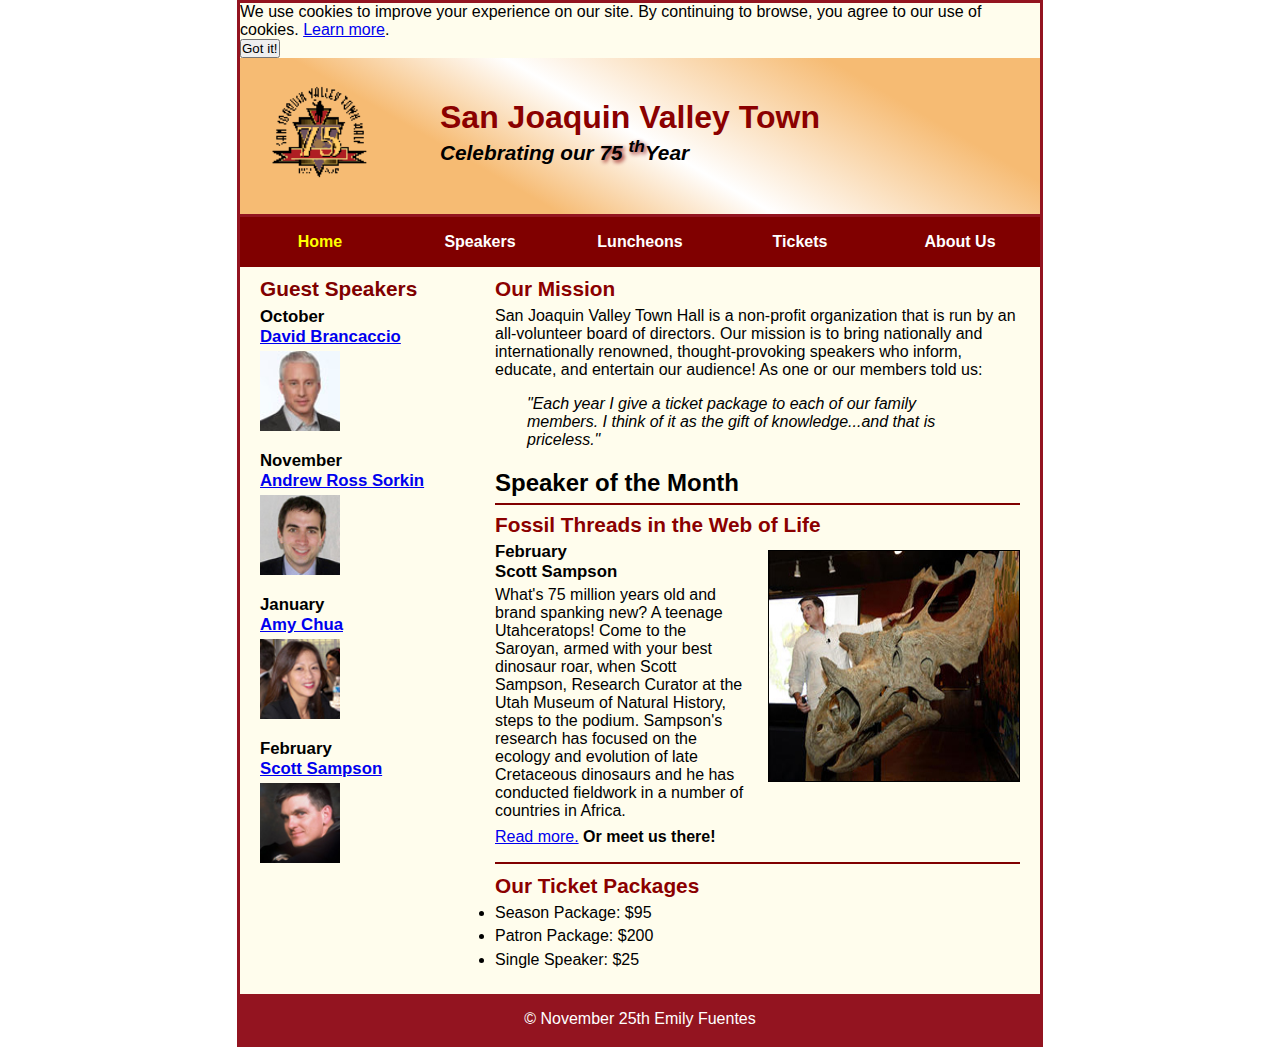
==== index.html @ be7d625f "Add files via upload" ====
<!DOCTYPE html>
<html>

<head>
    <title>San Joaquin Valley Town Hall</title>
    <link rel="shortcut icon" href="images/favicon.jpg" width="80">
    <link rel="stylesheet" href="styles/c8_main.css">
</head>

<div id="cookieConsent" class="cookie-consent">
    <div class="cookie-content">
      <p>We use cookies to improve your experience on our site. By continuing to browse, you agree to our use of cookies. <a href="Emilyindex.html">Learn more</a>.</p>
      <button id="acceptCookies" class="accept-button">Got it!</button>
    </div>
  </div>

<body>
<header>
    <div style="display: flex; align-items: center;">
        <img src="images/town_hall_logo.jpg" alt="San Joaquin Valley Town Hall" width="100" height="100">
        <div style="display: flex; flex-direction: column; margin-left: 20px;">
            <h1 style="color: darkred; margin-left: 20px; ">San Joaquin Valley Town</h1>
            <h3 style="color: black; margin-left: 20px;">Celebrating our <span style="text-shadow: 2px 2px 4px darkred;">75 <sup>th</sup></span>Year</h3>
        </div>
    </div>
</header>

<nav id="nav_menu"> 
    <ul>
        <li><a href="/Users/deborah/index.html" class="current">Home</a></li>
        <li><a href="#">Speakers</a></li>
        <li><a href="#">Luncheons</a></li>
        <li><a href="#">Tickets</a></li>
        <li><a href="#">About Us</a>
            <ul>
                <li><a href="#">Our History</a></li>
                <li><a href="#">Board of Directors</a></li>
                <li><a href="#">Past Speakers</a></li>
                <li><a href="#">Contact Information</a></li>
            </ul>
        </li>
    </ul>
</nav>

    <main>
        <section>
        <h2 style="color: darkred;">Our Mission</h2>
            <p>San Joaquin Valley Town Hall is a non-profit organization that is run by an all-volunteer board of directors. Our mission is to bring nationally and internationally renowned, thought-provoking speakers who inform, educate, and entertain our audience! As one or our members told us:</p>
            <style>
                .indented{
                    margin-left: 40px;
                }
            </style>
        <p class="indented"><blockquote class="quotes">&quot;Each year I give a ticket package to each of our family members. I think of it as the gift of knowledge...and that is priceless."</blockquote></p>
        
        <h1 style="color: black;">Speaker of the Month</style> </h1>
        <article>
        <h2 style="color: darkred;">Fossil Threads in the Web of Life</h2>

        <img src="images/sampson_dinosaur.jpg" alt="Sampson dinosaur" width="250" height="230">
        <h3><b>February<br>Scott Sampson</b></h3>
        <p>What's 75 million years old and brand spanking new? A teenage Utahceratops! Come to the Saroyan, armed with your best dinosaur roar, when Scott Sampson, Research Curator at the Utah Museum of Natural History, steps to the podium. Sampson's research has focused on the ecology and evolution of late Cretaceous dinosaurs and he has conducted fieldwork in a number of countries in Africa.</p>
        <p><a href="speakers/c7_sampson.html">Read more.</a> <strong>Or meet us there!</strong></p>

        </article>

        <h2 style="color: darkred;">Our Ticket Packages</h2>

            <li>Season Package: $95</li>
            <li>Patron Package: $200</li>
            <li>Single Speaker: $25</li>
        </section>
    </main>
         
    <aside>
        <h2>Guest Speakers</h2>
        <h3>October<br> <a
            href="speakers/brancaccio.html"> David Brancaccio</a> </h3>
        <div>
            <img src="images/brancaccio75.jpg" alt="David Brancaccio" width="80" height="80">
        </div>

        <h3>November <br> <a
        href="speakers/sorkin.html"> Andrew Ross Sorkin</a></h3>
        <img src="images/sorkin75.jpg" alt="Andrew Ross Sorkin" width="80" height="80">

        <h3>January<br><a href="speakers/chua.html">Amy Chua</a></h3>
        <img src="images/chua75.jpg" alt="Amy Chua" width="80" height="80">

        <h3>February<br><a href="speakers/c7_sampson.html">Scott Sampson</a></h3>
        <img src="images/sampson75.jpg" alt="Scott Sampson" width="80">

   </aside>
    <footer>
    <p>&copy; November 25th Emily Fuentes</p>
        
    </footer>
    </body>
</html>
---- styles/c8_main.css ----
/* the styles for the elements */
* {
	margin: 0;
	padding: 0;
}
html {
	background-color: white;
}
body {
	font-family: Arial, Helvetica, sans-serif;
    font-size: 100%;
    width: 800px;
    margin: 0 auto;
    border: 3px solid #931420;
    background-color: #fffded;
}
a:focus, a:hover {
	font-style: italic;
}
/* the styles for the header */
header {
	padding: 1.5em 0 2em 0;
	border-bottom: 3px solid #931420;
		background-image: -moz-linear-gradient(
	    30deg, #f6bb73 0%, #f6bb73 30%, white 50%, #f6bb73 80%, #f6bb73 100%);
	background-image: -webkit-linear-gradient(
	    30deg, #f6bb73 0%, #f6bb73 30%, white 50%, #f6bb73 80%, #f6bb73 100%);
	background-image: -o-linear-gradient(
	    30deg, #f6bb73 0%, #f6bb73 30%, white 50%, #f6bb73 80%, #f6bb73 100%);
	background-image: linear-gradient(
	    30deg, #f6bb73 0%, #f6bb73 30%, white 50%, #f6bb73 80%, #f6bb73 100%);
}
header h2 {
	font-size: 175%;
	color: #800000;
}
header h3 {
	font-size: 130%;
	font-style: italic;
}
header img {
	float: left;
	padding: 0 30px;
}
.shadow {
	text-shadow: 2px 2px 2px #800000;
}
/* the styles for the navigation menu */
#nav_menu ul {
	list-style-type: none;
	margin: 0;
	padding: 0;
	position: relative;

}
#nav_menu ul li {
	float: left;
}
#nav_menu ul li a {
    display: block;
    width: 160px;
    text-align: center;
    padding: 1em 0;
    text-decoration: none;
    background-color: #800000;
    color: white;
    font-weight: bold;
}
#nav_menu a.current {
	color: yellow;
}
#nav_menu ul ul {
    display: none;
    position: absolute;
    top: 100%;
}
#nav_menu ul ul li {
	float: none;
}
#nav_menu ul li:hover > ul {
	display: block;
}
#nav_menu > ul::after {
    content: "";
    clear: both;
    display: block;
}

/* the styles for the section */
section {
	width: 525px;
	float: right;
	padding: 0 20px 20px 20px;
}
section h1 {
	font-size: 150%;
	padding: .5em 0 .25em 0;
	margin: 0;
}
section h2 {
	color: #800000;
	font-size: 130%;
	padding: .5em 0 .25em 0;
}
section p {
	padding-bottom: .5em;
}
section blockquote {
	padding: 0 2em;
	font-style: italic;
}
section ul {
	padding: 0 0 .25em 1.25em;
	list-style-type: circle;
}
section li {
	padding-bottom: .35em;
}

/* the styles for the article */
article {
	padding: .5em 0;
	border-top: 2px solid #800000;
	border-bottom: 2px solid #800000;
}
article h2 {
	padding-top: 0;
}
article h3 {
	font-size: 105%;
	padding-bottom: .25em;
}
article img {
	float: right;
	margin: .5em 0 1em 1em;
	border: 1px solid black;
}

/* the styles for the aside */
aside {
	width: 215px;
	float: right;
	padding: 0 0 20px 20px;
}
aside h2 {
	color: #800000;
	font-size: 130%;
	padding: .5em 0 .25em 0;
}

aside h3 {
	font-size: 105%;
	padding-bottom: .25em;
}
aside img {
	padding-bottom: 1em;
}

/* the styles for the footer */
footer {
	background-color: #931420;
	clear: both;

}
footer p {
	text-align: center;
	color: white;
	padding: 1em 0;
}
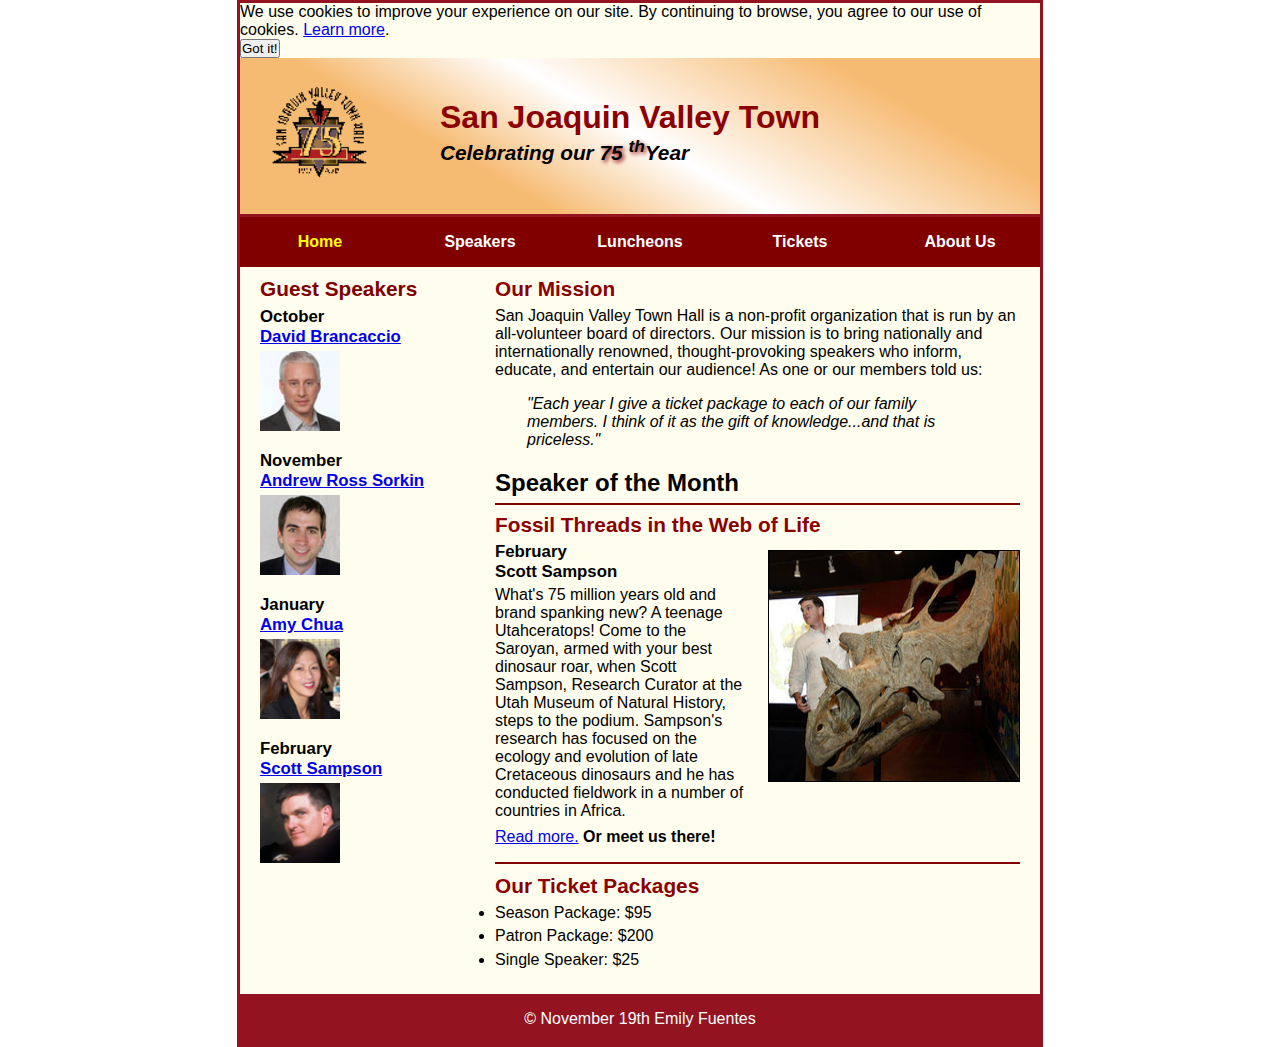
==== commit 76f6e89e: "Update index.html" ====
--- a/index.html
+++ b/index.html
@@ -92,7 +92,7 @@
 
    </aside>
     <footer>
-    <p>&copy; November 25th Emily Fuentes</p>
+    <p>&copy; November 19th Emily Fuentes</p>
         
     </footer>
     </body>
